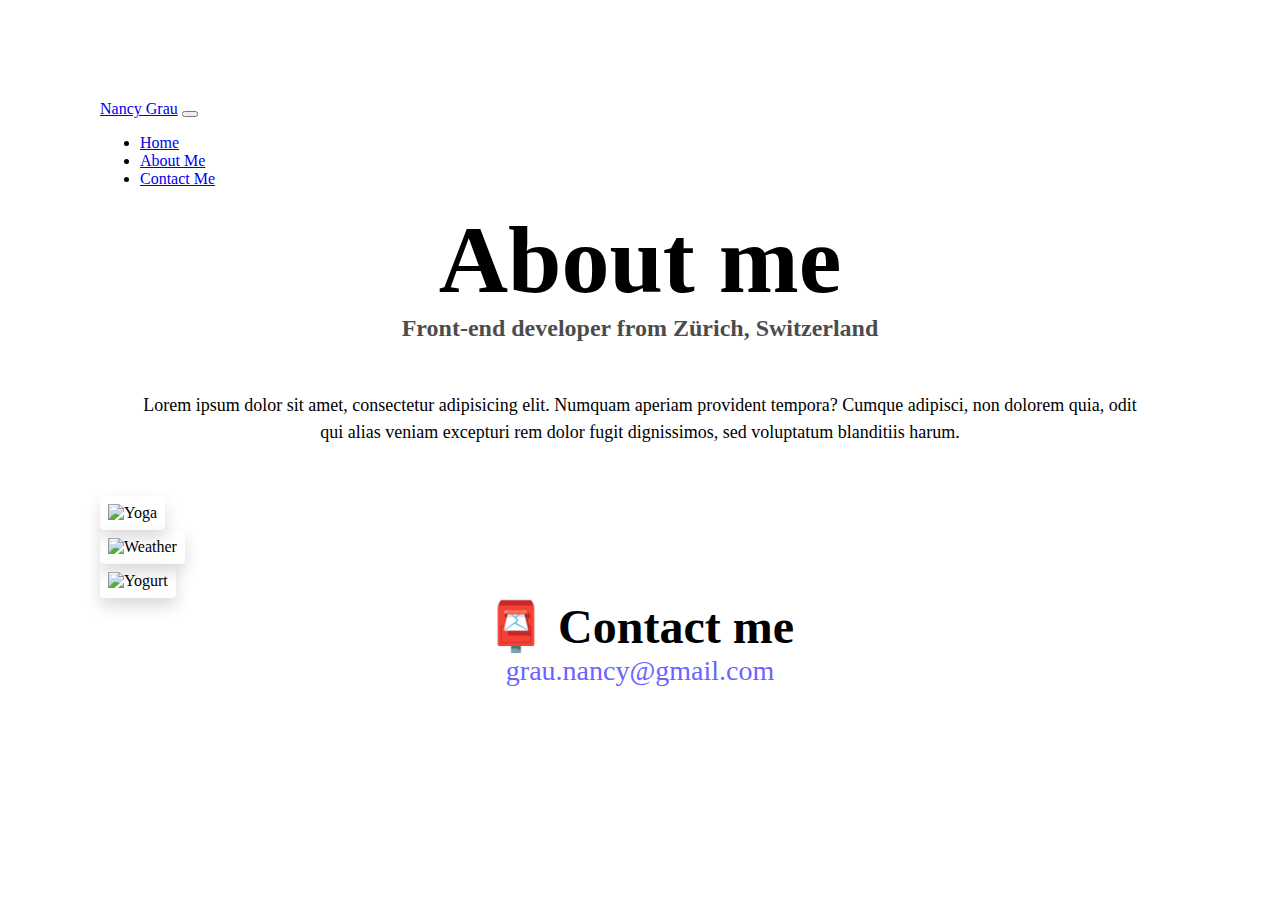
==== about.html @ c6e4315d "initial commit" ====
<!DOCTYPE html>
<html lang="en">
  <head>
    <meta charset="UTF-8" />
    <meta http-equiv="X-UA-Compatible" content="IE=edge" />
    <meta name="viewport" content="width=device-width, initial-scale=1.0">
    <meta name="About Nancy Grau" content="Who is Nancy Grau? Find out more." />

    <link
      href="https://cdn.jsdelivr.net/npm/bootstrap@5.1.3/dist/css/bootstrap.min.css"
      rel="stylesheet"
      integrity="sha384-1BmE4kWBq78iYhFldvKuhfTAU6auU8tT94WrHftjDbrCEXSU1oBoqyl2QvZ6jIW3"
      crossorigin="anonymous"
    />
    <script
      src="https://cdn.jsdelivr.net/npm/bootstrap@5.1.3/dist/js/bootstrap.bundle.min.js"
      integrity="sha384-ka7Sk0Gln4gmtz2MlQnikT1wXgYsOg+OMhuP+IlRH9sENBO0LRn5q+8nbTov4+1p"
      crossorigin="anonymous"
    ></script>
    <link rel="stylesheet" href="style.css" />
    <title>About Nancy</title>
  </head>
  <body>
    <nav class="navbar navbar-expand-lg navbar-light bg-light fixed-top">
      <div class="container-fluid">
        <a class="navbar-brand" href="index.html" title="Homepage">Nancy Grau</a>
        <button
          class="navbar-toggler"
          type="button"
          data-bs-toggle="collapse"
          data-bs-target="#navbarNav"
          aria-controls="navbarNav"
          aria-expanded="false"
          aria-label="Toggle navigation"
        >
          <span class="navbar-toggler-icon"></span>
        </button>
        <div class="collapse navbar-collapse" id="navbarNav">
          <ul class="navbar-nav">
            <li class="nav-item">
              <a class="nav-link active" aria-current="page" href="index.html" title="Homepage"
                >Home</a
              >
            </li>
            <li class="nav-item">
              <a class="nav-link" href="about.html" title="About Nancy">About Me</a>
            </li>
            <li class="nav-item">
              <a class="nav-link" href="about.html#contact" title="Contact Nancy">Contact Me</a>
            </li>
          </ul>
        </div>
      </div>
    </nav>
    <h1 class="text-center">About me</h1>
    <h3 class="text-center">Front-end developer from Zürich, Switzerland</h3>
    <div class="about-paragraphs text-center">
      <p>
        Lorem ipsum dolor sit amet, consectetur adipisicing elit. Numquam
        aperiam provident tempora? Cumque adipisci, non dolorem quia, odit qui
        alias veniam excepturi rem dolor fugit dignissimos, sed voluptatum
        blanditiis harum.
      </p>
    </div>
    <div class="container">
      <div class="row">
        <div class="col-sm-4">
          <img src="images/yoga.png" alt="Yoga" class="img-fluid p-2 shadow rounded" />
        </div>
      <div class="col-sm-4">
        <img src="images/weather.png" alt="Weather" class="img-fluid p-2 shadow rounded" />
      </div>
      <div class="col-sm-4">
        <img src="images/yogurt.png" alt="Yogurt" class="img-fluid p-2 shadow rounded" />
      </div>
    </div>
    <div id="contact" class="contact">
      <h2>📮 Contact me</h2>
      <a href="mailto:[email]" class="email-link" title="Click here to email Nancy"> grau.nancy@gmail.com </a>
    </div>
  </body>
</html>
---- style.css ----
:root {
  --primary-color: #6c63ff;
  --secondary-color: #f5f2fe;
  --box-shadow: 0 5px 10px rgba(0, 0, 0, 0.3);
}

body {
  margin: 100px;
}

h1,
h2,
h3 {
  text-align: center;
  margin: 0;
}

h1 {
  font-size: 96px;
}

h2 {
  font-size: 48px;
}

h3 {
  font-size: 24px;
  opacity: 0.7;
}

p {
  padding: 20px;
  border-radius: 4px;
  font-size: 18px;
  line-height: 1.5;
  text-align: center;
}
.img-fluid {
  max-width: 100%;
  height: auto;
}
.shadow {
  box-shadow: 0 0.5rem 1rem rgba(0, 0, 0, 0.15) !important;
}
.rounded {
  border-radius: 0.25rem !important;
}
.p-2 {
  padding: 0.5rem !important;
}

.app-link {
  border-radius: 4px;
  padding: 20px 15px;
  text-decoration: none;
  text-transform: capitalize;
  background: var(--primary-color);
  box-shadow: var(--box-shadow);
  color: white;
}

.navigation-links {
  display: flex;
  margin-top: 40px;
  justify-content: center;
}

.navigation-links a {
  margin: 20px;
  border-radius: 4px;
  padding: 20px 15px;
  text-decoration: none;
  text-transform: capitalize;
}

.contact-link {
  background: var(--primary-color);
  box-shadow: var(--box-shadow);
  color: white;
}

.about-link {
  color: var(--primary-color);
  border: 1px solid var(--primary-color);
}

.homepage-link {
  color: var(--primary-color);
  text-align: center;
  display: block;
}

.about-paragraphs {
  margin: 30px 0;
}

.about-paragraphs p {
  margin: 10px;
}

.email-link {
  display: flex;
  justify-content: center;
  color: var(--primary-color);
  font-size: 28px;
  text-decoration: none;
}

.email-link:hover {
  text-decoration: underline;
}

@media (max-width: 576px) {
  h1,
  h2,
  h3 {
    text-align: center;
  }
  h1 {
    font-size: 54px;
  }
  h2 {
    font-size: 32px;
  }
  p {
    text-align: center;
  }
  .app-link {
    display: block;
    text-align: center;
  }
  .project-picture {
    display: none;
  }
  .mb-3 {
    margin-top: 10px;
  }
  .contact {
    margin-top: 20px;
  }
}
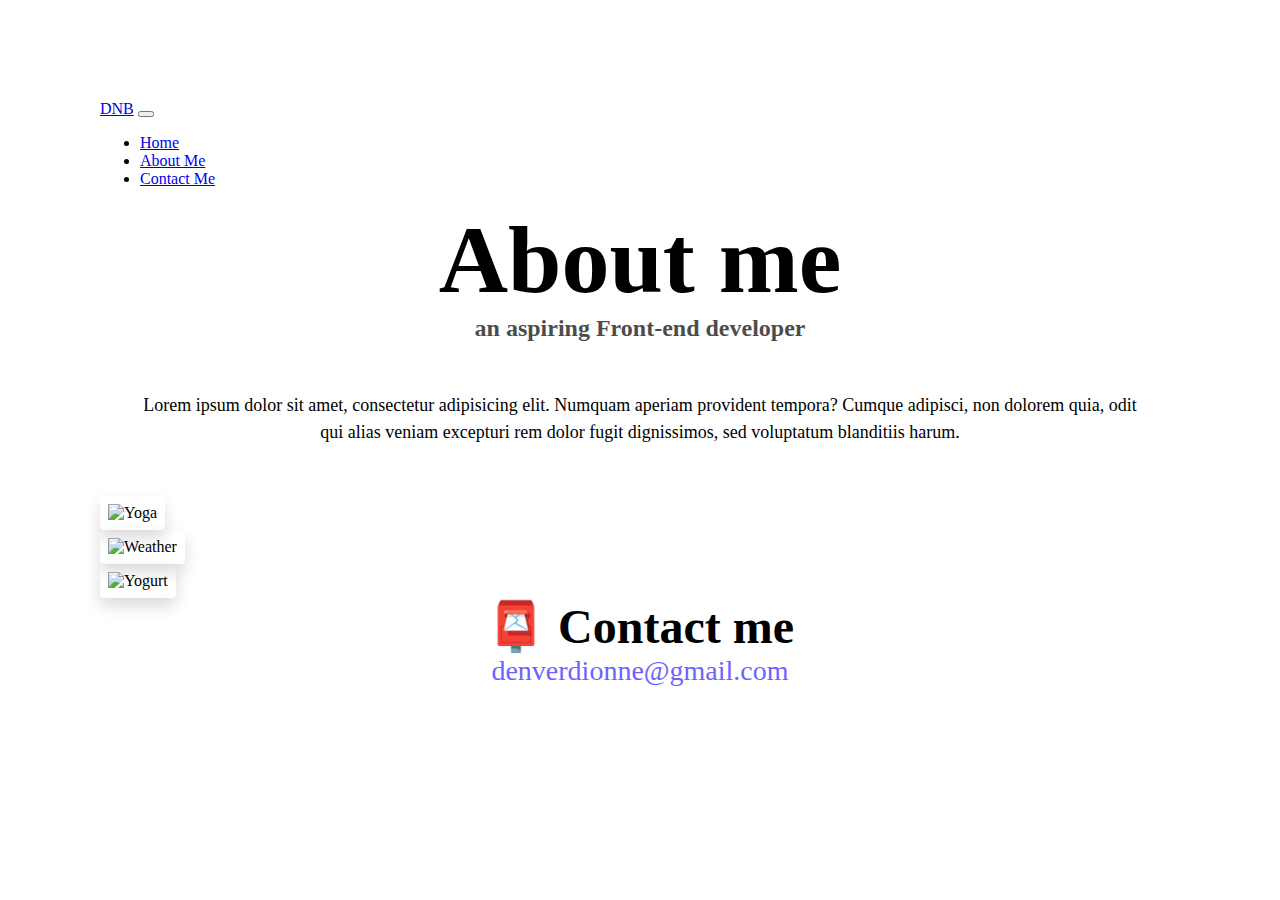
==== commit 32f79209: "about.html updates" ====
--- a/about.html
+++ b/about.html
@@ -4,7 +4,7 @@
     <meta charset="UTF-8" />
     <meta http-equiv="X-UA-Compatible" content="IE=edge" />
     <meta name="viewport" content="width=device-width, initial-scale=1.0">
-    <meta name="About Nancy Grau" content="Who is Nancy Grau? Find out more." />
+    <meta name="About DNB" content="Who is DNB ?? Find out more." />
 
     <link
       href="https://cdn.jsdelivr.net/npm/bootstrap@5.1.3/dist/css/bootstrap.min.css"
@@ -18,12 +18,12 @@
       crossorigin="anonymous"
     ></script>
     <link rel="stylesheet" href="style.css" />
-    <title>About Nancy</title>
+    <title>About DNB</title>
   </head>
   <body>
     <nav class="navbar navbar-expand-lg navbar-light bg-light fixed-top">
       <div class="container-fluid">
-        <a class="navbar-brand" href="index.html" title="Homepage">Nancy Grau</a>
+        <a class="navbar-brand" href="index.html" title="Homepage">DNB</a>
         <button
           class="navbar-toggler"
           type="button"
@@ -43,17 +43,17 @@
               >
             </li>
             <li class="nav-item">
-              <a class="nav-link" href="about.html" title="About Nancy">About Me</a>
+              <a class="nav-link" href="about.html" title="About DNB">About Me</a>
             </li>
             <li class="nav-item">
-              <a class="nav-link" href="about.html#contact" title="Contact Nancy">Contact Me</a>
+              <a class="nav-link" href="about.html#contact" title="Contact DNB">Contact Me</a>
             </li>
           </ul>
         </div>
       </div>
     </nav>
     <h1 class="text-center">About me</h1>
-    <h3 class="text-center">Front-end developer from Zürich, Switzerland</h3>
+    <h3 class="text-center">an aspiring Front-end developer</h3>
     <div class="about-paragraphs text-center">
       <p>
         Lorem ipsum dolor sit amet, consectetur adipisicing elit. Numquam
@@ -76,7 +76,7 @@
     </div>
     <div id="contact" class="contact">
       <h2>📮 Contact me</h2>
-      <a href="mailto:[email]" class="email-link" title="Click here to email Nancy"> grau.nancy@gmail.com </a>
+      <a href="mailto:[email]" class="email-link" title="Click here to email DNB"> denverdionne@gmail.com </a>
     </div>
   </body>
 </html>
